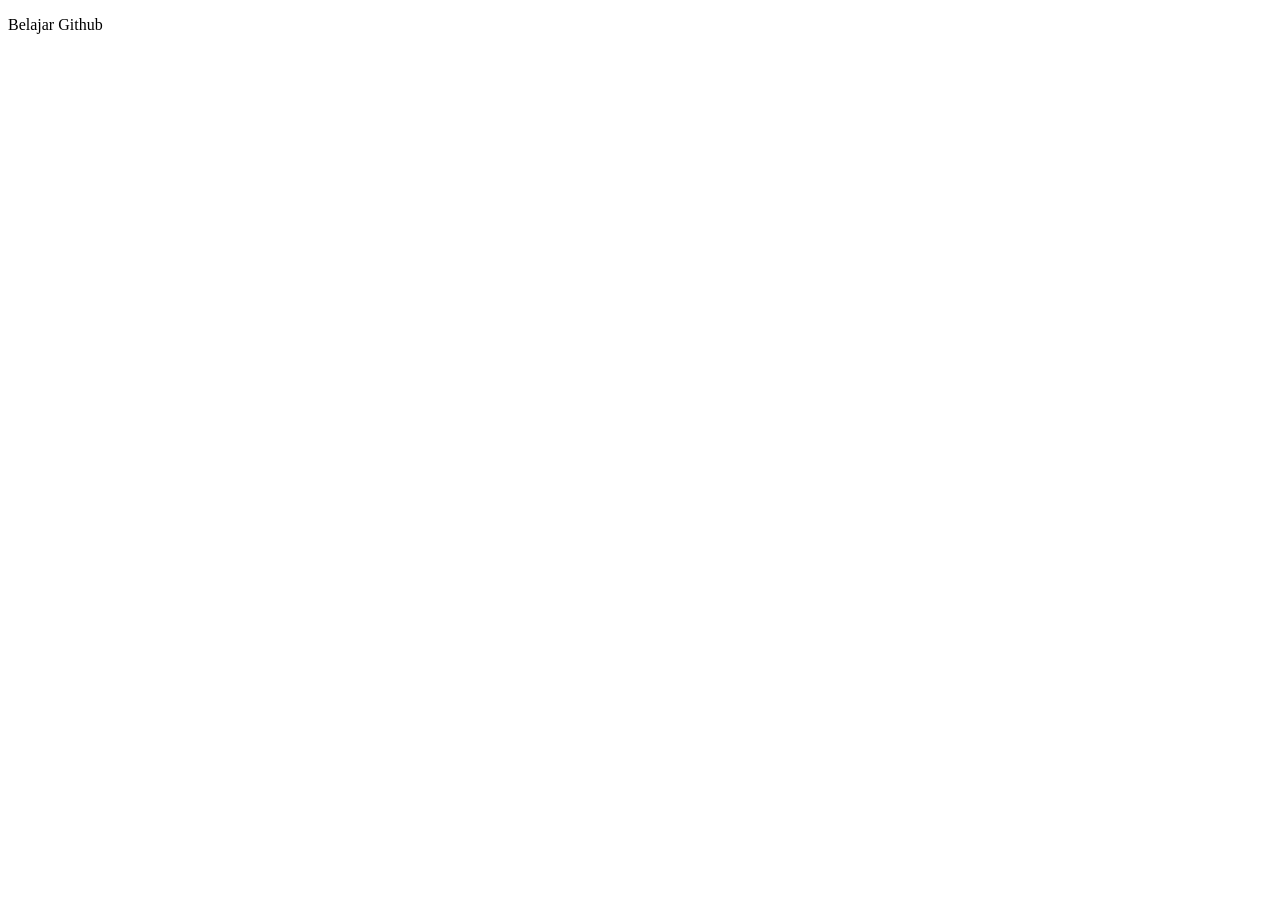
==== web.html @ f15dbe9d "Menambahkan Halaman web.html" ====
<!DOCTYPE html>
<html lang="en">
<head>
    <meta charset="UTF-8">
    <meta name="viewport" content="width=device-width, initial-scale=1.0">
    <title>Document</title>
</head>
<body>
    <p>Belajar Github</p>
</body>
</html>
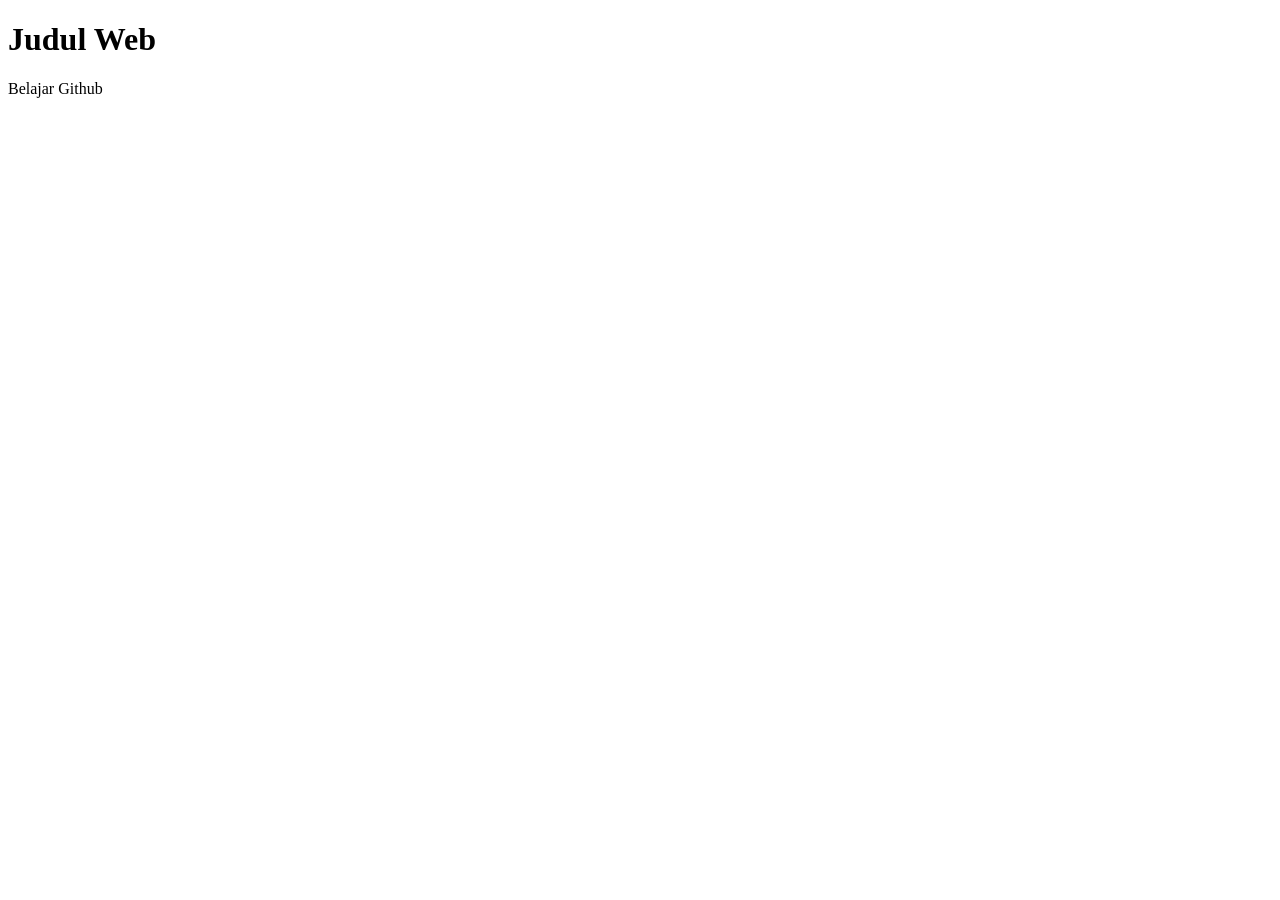
==== commit a35141a3: "Menambahkan judul h1 di web.html" ====
--- a/web.html
+++ b/web.html
@@ -6,6 +6,7 @@
     <title>Document</title>
 </head>
 <body>
+    <h1>Judul Web</h1>
     <p>Belajar Github</p>
 </body>
 </html>
